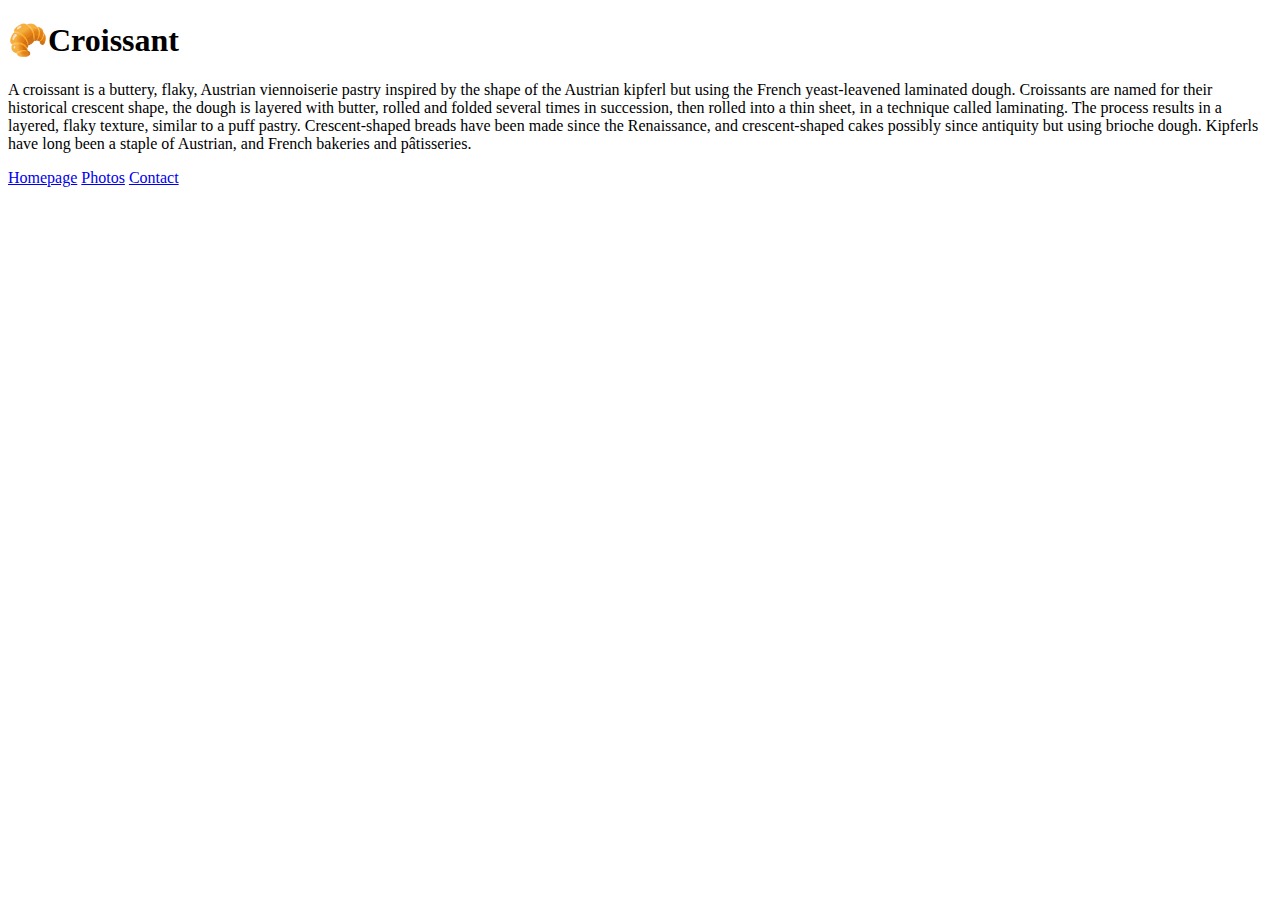
==== index.html @ 7bcfce3e "created html structure" ====
<!DOCTYPE html>
<html lang="en">
  <head>
    <meta charset="UTF-8" />
    <meta http-equiv="X-UA-Compatible" content="IE=edge" />
    <meta name="viewport" content="width=device-width, initial-scale=1.0" />
    <link rel="stylesheet" href="/style/app.css" />
    <title>Document</title>
  </head>
  <body>
    <h1>🥐Croissant</h1>
    <p>
      A croissant is a buttery, flaky, Austrian viennoiserie pastry inspired by
      the shape of the Austrian kipferl but using the French yeast-leavened
      laminated dough. Croissants are named for their historical crescent shape,
      the dough is layered with butter, rolled and folded several times in
      succession, then rolled into a thin sheet, in a technique called
      laminating. The process results in a layered, flaky texture, similar to a
      puff pastry. Crescent-shaped breads have been made since the Renaissance,
      and crescent-shaped cakes possibly since antiquity but using brioche
      dough. Kipferls have long been a staple of Austrian, and French bakeries
      and pâtisseries.
    </p>
    <a href="/">Homepage</a>
    <a href="/photo.html">Photos</a>
    <a href="/contact.html">Contact</a>
  </body>
</html>
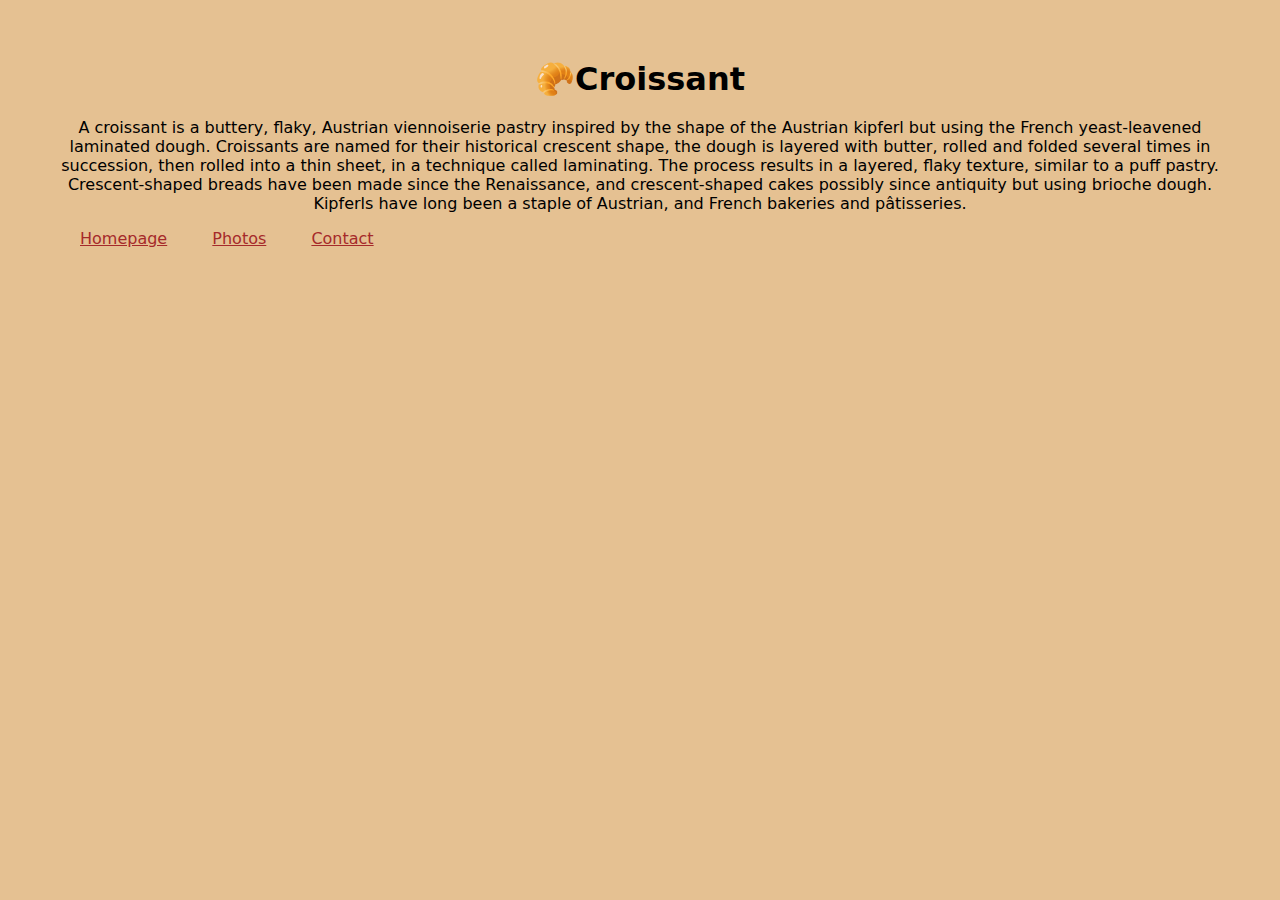
==== commit a8998faa: "styled pages with css and bootstap" ====
--- a/index.html
+++ b/index.html
@@ -4,6 +4,12 @@
     <meta charset="UTF-8" />
     <meta http-equiv="X-UA-Compatible" content="IE=edge" />
     <meta name="viewport" content="width=device-width, initial-scale=1.0" />
+    <link
+      href="https://cdn.jsdelivr.net/npm/bootstrap@5.2.3/dist/css/bootstrap.min.css"
+      rel="stylesheet"
+      integrity="sha384-rbsA2VBKQhggwzxH7pPCaAqO46MgnOM80zW1RWuH61DGLwZJEdK2Kadq2F9CUG65"
+      crossorigin="anonymous"
+    />
     <link rel="stylesheet" href="/style/app.css" />
     <title>Document</title>
   </head>
@@ -21,8 +27,10 @@
       dough. Kipferls have long been a staple of Austrian, and French bakeries
       and pâtisseries.
     </p>
-    <a href="/">Homepage</a>
-    <a href="/photo.html">Photos</a>
-    <a href="/contact.html">Contact</a>
+    <div class="d-flex justify-content-center">
+      <a class="links" href="/">Homepage</a>
+      <a class="links" href="/photo.html">Photos</a>
+      <a class="links" href="/contact.html">Contact</a>
+    </div>
   </body>
 </html>
--- a/style/app.css
+++ b/style/app.css
@@ -0,0 +1,17 @@
+body {
+  background-color: rgb(229, 193, 146);
+  font-family: system-ui, -apple-system, BlinkMacSystemFont, "Segoe UI", Roboto,
+    Oxygen, Ubuntu, Cantarell, "Open Sans", "Helvetica Neue", sans-serif;
+  margin: 60px;
+}
+.links {
+  padding: 20px;
+  color: brown;
+}
+h1,
+p {
+  text-align: center;
+}
+h1 {
+  margin-bottom: 20px;
+}
